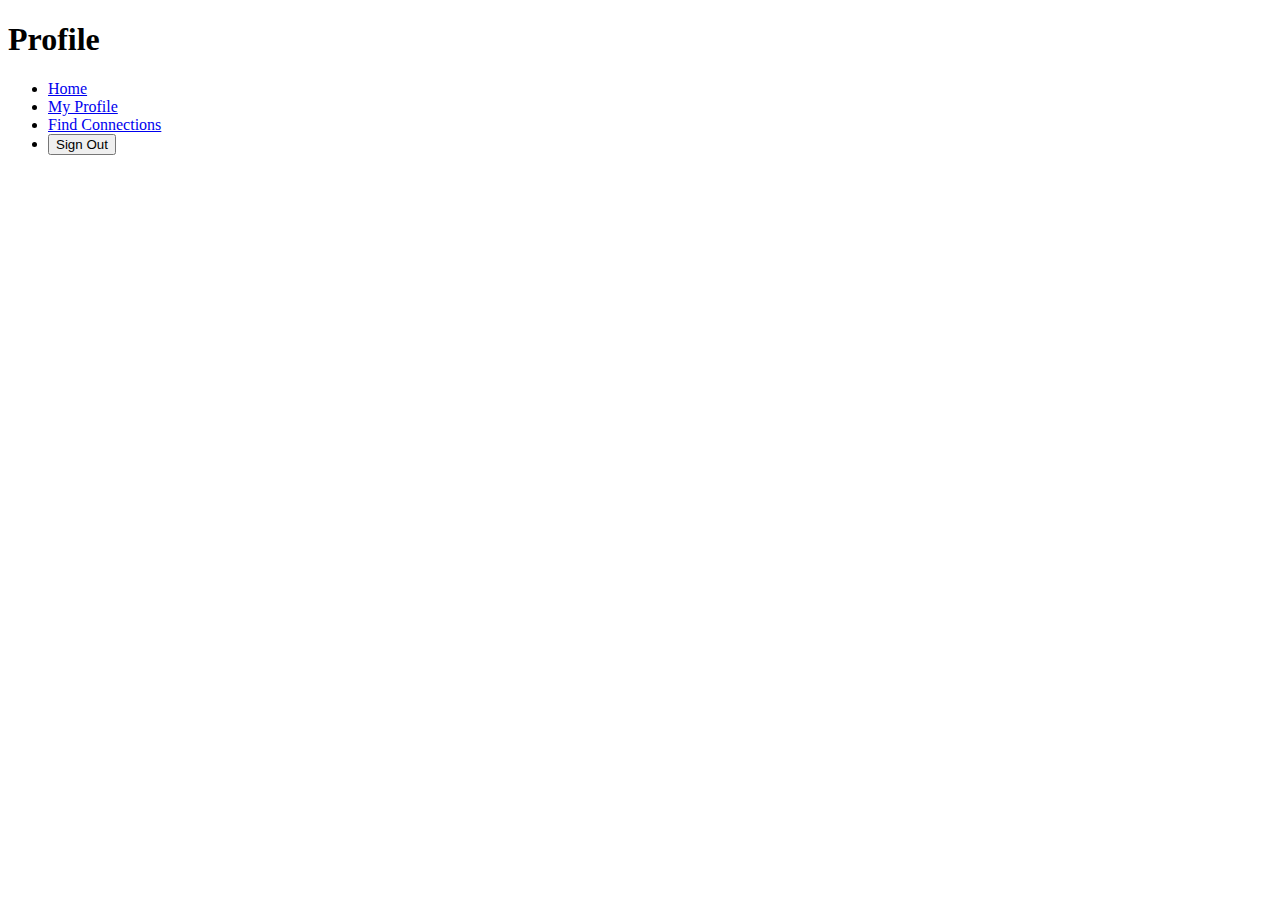
==== css/w1d4/flexNavbar/index.html @ cedf5a9a "added flex boxes" ====
<!DOCTYPE html>
<html lang="en">
<head>
    <meta charset="UTF-8">
    <meta http-equiv="X-UA-Compatible" content="IE=edge">
    <meta name="viewport" content="width=device-width, initial-scale=1.0">
    <title>Document</title>
    <link rel="stylesheet" href="style.css">
</head>
<body>
    <div class="nav">
        <h1 class="nav-title">Profile</h1>
        <ul class="nav-links">
            <li><a href="#">Home</a></li>
            <li><a href="#" class="active">My Profile</a></li>
            <li><a href="#">Find Connections</a></li>
            <li><button class="btn">Sign Out</button></li>
        </ul>
    </div>    
</body>
</html>
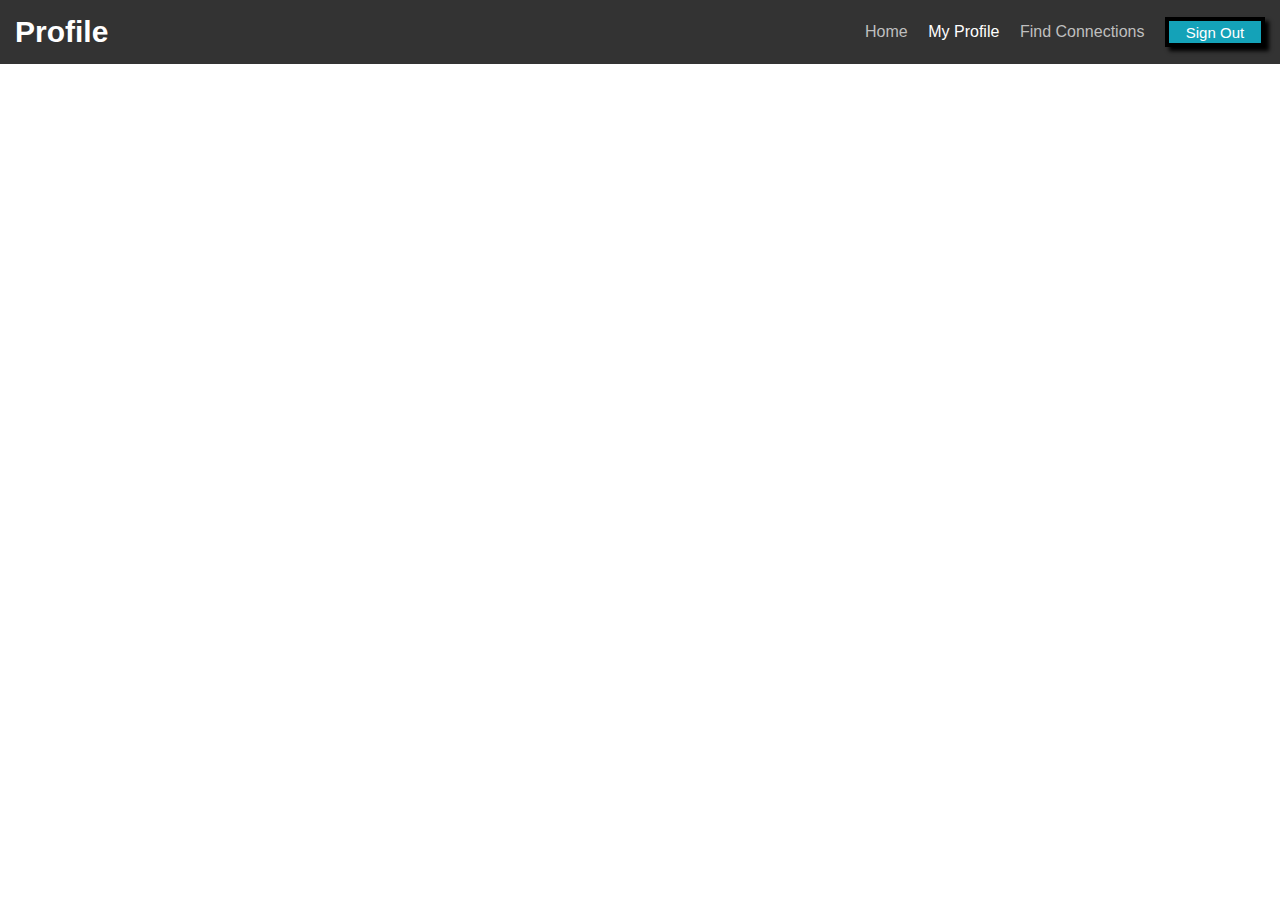
==== commit 8b750cc2: "added navbar project" ====
--- a/css/w1d4/flexNavbar/index.html
+++ b/css/w1d4/flexNavbar/index.html
@@ -4,7 +4,7 @@
     <meta charset="UTF-8">
     <meta http-equiv="X-UA-Compatible" content="IE=edge">
     <meta name="viewport" content="width=device-width, initial-scale=1.0">
-    <title>Document</title>
+    <title>Flex Navbar</title>
     <link rel="stylesheet" href="style.css">
 </head>
 <body>
@@ -16,6 +16,6 @@
             <li><a href="#">Find Connections</a></li>
             <li><button class="btn">Sign Out</button></li>
         </ul>
-    </div>    
+    </div>
 </body>
-</html>+</html>
--- a/css/w1d4/flexNavbar/style.css
+++ b/css/w1d4/flexNavbar/style.css
@@ -0,0 +1,50 @@
+* {
+    margin: 0px;
+    padding: 0px;
+    box-sizing: border-box;
+}
+
+.nav {
+    background-color: rgb(51,51,51);
+    padding: 15px;
+    display: flex;
+    justify-content:space-between;
+    align-items: center;
+    color: white;
+}
+
+.nav-title {
+    font-size: 30px;
+    font-family: 'Roboto', sans-serif;
+    align-items: inherit;
+}
+
+.nav-links {
+    list-style-type: none;
+    display: flex;
+    width: 400px;
+    color: rgb(191,191,191);
+    justify-content: space-between;
+    align-items: inherit;
+    font-family: 'Roboto', sans-serif;
+}
+
+a {
+    color: inherit;
+    text-decoration: inherit;
+}
+
+.active, .btn {
+    color: white;
+}
+
+.btn {
+    height: 30px;
+    width: 100px;
+    background-color: rgb(20,162,184);
+    font-size: 15px;
+    border: 4px solid black;
+    box-shadow: 4px 4px 4px black;
+}
+
+
